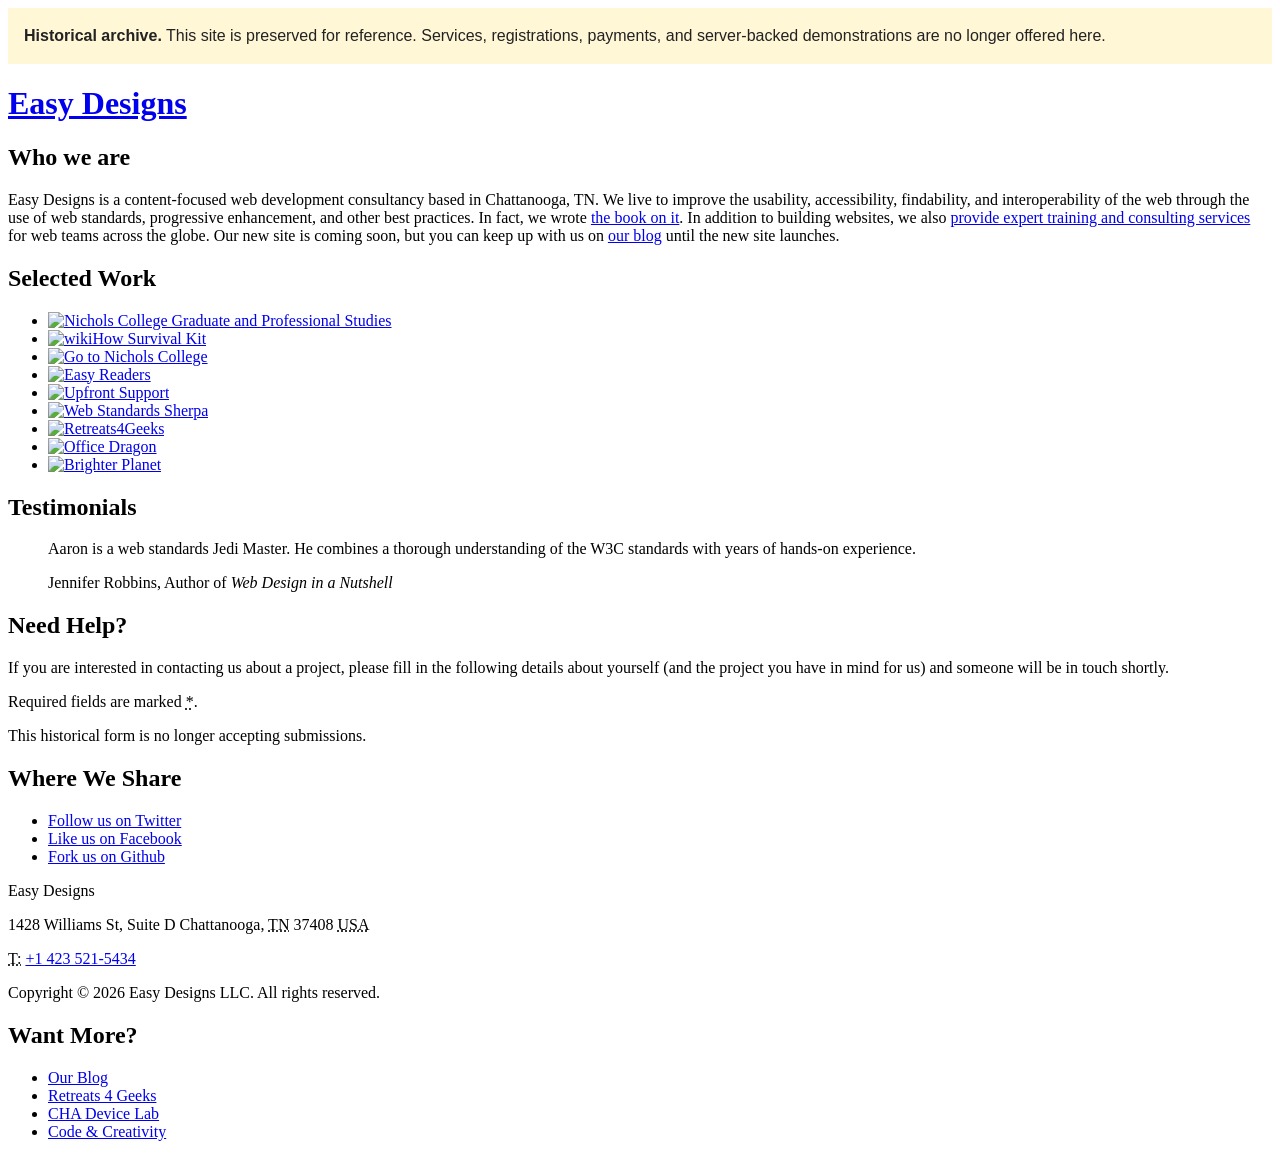
==== public/index.html @ f4d90030 "Import the complete Easy Designs historical static archive Co-authored-by: Copilot <223556219+Copilo" ====
<!DOCTYPE html>
<html lang="en" id="easy-designs_net">
<head>
	<meta charset="utf-8"/>
	<!--[if lte IE 8]><script src="http://html5shiv.googlecode.com/svn/trunk/html5.js"></script><![endif]-->
	<title>Easy Designs - Web Design, Development &#38; Consulting</title>
	<meta property="fb:page_id" content="117286581705101" />
	<!--[if (gt IE 8)|(IE 6)|(IEMobile)]><!-->
		<link rel="stylesheet" href="/css/main.css">
	<!--<![endif]-->
	<!--[if (lte IE 8)&(gte IE 7)&(!IEMobile)]><link rel="stylesheet" href="/css/main-old-ie.css"><![endif]-->
	<!--[if (IE 7)&(!IEMobile)]><link rel="stylesheet" href="/css/ie7.css"><![endif]-->
	<!--[if (lt IE 7)|(IEMobile)]><link rel="stylesheet" href="/css/mobile-ie.css"><![endif]-->
	<!-- Mobile -->
	<meta name="viewport" content="width=device-width,initial-scale=1"/>
	<meta name="MobileOptimized" content="width"/>
	<meta name="HandheldFriendly" content="true"/>
	<meta http-equiv="cleartype" content="on"/>
</head>
<body><aside class="archive-notice" role="note" style="position:relative;z-index:10000;padding:1em;background:#fff7d6;color:#222;font:16px/1.5 sans-serif"><strong>Historical archive.</strong> This site is preserved for reference. Services, registrations, payments, and server-backed demonstrations are no longer offered here.</aside>
	<!-- <div id="jump">
	    <a href="#nav-main"><b>Jump to the Navigation</b> Menu</a>
	</div> -->
	<div id="page">
		<h1 id="logo"><a href="/">Easy Designs</a></h1>

		<div id="who">
			<h2>Who we are</h2>
			<p>Easy Designs is a content-focused web development consultancy based in Chattanooga, TN. We live to improve the usability, accessibility, findability, and interoperability of the web through the use of web standards, progressive enhancement, and other best practices. In fact, we wrote <a href="http://adaptivewebdesign.info">the book on it</a>. In addition to building websites, we also <a href="http://retreats4geeks.com">provide expert training and consulting services</a> for web teams across the globe. Our new site is coming soon, but you can keep up with us on <a href="http://blog.easy-designs.net">our blog</a> until the new site launches.</p>
		</div>
		<div id="work">
			
			<h2>Selected Work</h2>

		<ul>
			<li><a class="conditional-lightbox" href="/portfolio.php?project=gps" title="Nichols College Graduate and Professional Studies | Strategy, Design &amp; Development (ExpressionEngine)"><img src="/img/portfolio/gps-s.jpg" alt="Nichols College Graduate and Professional Studies" data-project-image="gps.png" data-project-title="Nichols College Graduate and Professional Studies" data-project-year="2013" data-project-scope="Strategy, Design &amp; Development (ExpressionEngine)" /></a></li>
			<li><a class="conditional-lightbox" href="/portfolio.php?project=wikihow" title="wikiHow Survival Kit | IA Review, Development (Chrome App)"><img src="/img/portfolio/wikihow-s.jpg" alt="wikiHow Survival Kit" data-project-image="wikihow.png" data-project-title="wikiHow Survival Kit" data-project-year="2012" data-project-scope="IA Review, Development (Chrome App)" /></a></li>
			<li><a class="conditional-lightbox" href="/portfolio.php?project=gotonichols" title="Go to Nichols College | Strategy, Design &amp; Development"><img src="/img/portfolio/gotonichols-s.jpg" alt="Go to Nichols College" data-project-image="gotonichols.png" data-project-title="Go to Nichols College" data-project-year="2012" data-project-scope="Strategy, Design &amp; Development" /></a></li>
			<li><a class="conditional-lightbox" href="/portfolio.php?project=easyreaders" title="Easy Readers | Strategy, Design &amp; Development"><img src="/img/portfolio/easy-readers-s.jpg" alt="Easy Readers" data-project-image="easy-readers.png" data-project-title="Easy Readers" data-project-year="2011" data-project-scope="Strategy, Design &amp; Development" /></a></li>
			<li><a class="conditional-lightbox" href="/portfolio.php?project=upfront" title="Upfront Support | Strategy, Design &amp; Development"><img src="/img/portfolio/upfront-support-s.jpg" alt="Upfront Support" data-project-image="upfront-support.png" data-project-title="Upfront Support" data-project-year="2011" data-project-scope="Strategy, Design &amp; Development" /></a></li>
			<li><a class="conditional-lightbox" href="/portfolio.php?project=sherpa" title="Web Standards Sherpa | Strategy, Design &amp; Development (ExpressionEngine)"><img src="/img/portfolio/sherpa-s.jpg" alt="Web Standards Sherpa" data-project-image="sherpa.png" data-project-title="Web Standards Sherpa" data-project-year="2011" data-project-scope="Strategy, Design &amp; Development (ExpressionEngine)" /></a></li>
			<li><a class="conditional-lightbox" href="/portfolio.php?project=r4g" title="Retreats4Geeks | Strategy, Design &amp; Development"><img src="/img/portfolio/retreats4geeks-s.jpg" alt="Retreats4Geeks" data-project-image="retreats4geeks.png" data-project-title="Retreats4Geeks" data-project-year="2010" data-project-scope="Strategy, Design &amp; Development" /></a></li>
			<li><a class="conditional-lightbox" href="/portfolio.php?project=officedragon" title="Office Dragon | Strategy, Design &amp; Development (CakePHP)"><img src="/img/portfolio/officedragon-s.jpg" alt="Office Dragon" data-project-image="officedragon.png" data-project-title="Office Dragon" data-project-year="2009" data-project-scope="Strategy, Design &amp; Development (CakePHP)" /></a></li>
			<li><a class="conditional-lightbox" href="/portfolio.php?project=brighterplanet" title="Brighter Planet | Strategy &amp; Front End Development"><img src="/img/portfolio/brighterplanet-s.jpg" alt="Brighter Planet" data-project-image="brighterplanet.png" data-project-title="Brighter Planet" data-project-year="2009" data-project-scope="Strategy &amp; Front End Development" /></a></li>
		</ul>

			
			<h2 class="testimonial">Testimonials</h2>
    		<blockquote id="testimonial">

<p>Aaron is a web standards Jedi Master. He combines a thorough understanding of the W3C standards with years of hands-on experience.</p>
<p class="attribution">Jennifer Robbins, Author of <cite>Web Design in a Nutshell</cite></p>    		</blockquote>

		</div>
		<div id="contact">

    		<h2>Need Help?</h2>
    		<p>If you are interested in contacting us about a project, please fill in the following details about yourself (and the project you have in mind for us) and someone will be in touch shortly.</p>
    		<p>Required fields are marked <abbr title="required">*</abbr>.</p>
    		<p class="archive-form-notice">This historical form is no longer accepting submissions.</p>
		</div>
	</div>
	<footer id="easy-footer">
	<div id="social-links">
		<h2>Where We Share</h2>
		<ul>
			<li class="twitter"><a href="http://twitter.com/EasyDesigns" title="Follow us on Twitter">Follow us on Twitter</a></li>
			<li class="facebook"><a href="http://www.facebook.com/pages/Easy-Designs-LLC/117286581705101" title="Like us on Facebook">Like us on Facebook</a></li>
			<li class="github"><a href="https://github.com/easy-designs/" title="Fork us on Github">Fork us on Github</a></li>
		</ul>
	</div>
	<div id="address" class="vcard">
		<p class="fn org">Easy Designs</p>
		<p class="adr">
			<span class="post-office-box">1428 Williams St, Suite D</span>
			<span class="locality">Chattanooga</span>, <abbr class="region" title="Tennessee">TN</abbr>
			<span class="postal-code">37408</span> <abbr class="country" title="United States of America">USA</abbr>
		</p>
		<p class="tel"><abbr class="type" title="work">T:</abbr> <a href="tel:+14235215434">+1 423 521-5434</a></p>
	</div>
	<p id="copyright">Copyright © 2026 Easy Designs LLC. All rights reserved.</p>
</footer>
<nav id="easy-network">
	<h2>Want More?</h2>	
	<ul id="nav-main">
		<li class="blog"><a href="http://blog.easy-designs.net/"><span aria-hidden="true" data-icon="&#xe605;"></span><span>Our Blog</span></a></li>
		<li class="r4g"><a href="http://retreats4geeks.com/">
			<span aria-hidden="true" data-icon="&#xe601;"></span><span>Retreats 4 Geeks</span></a></li>
    	<!--li class="easy-readers"><a href="http://easy-readers.net/">
    		<span aria-hidden="true" data-icon="&#xe603;"></span><span>Easy Readers</span></a></li-->
    	<li class="cha-device-lab"><a href="http://chadevicelab.org">
    		<span aria-hidden="true" data-icon="&#xe604;"></span><span>CHA Device Lab</span></a></li>
    	<li class="code-and-creativity"><a href="http://codeandcreativity.com">
    		<span aria-hidden="true" data-icon="&#xe600;"></span><span>Code &amp; Creativity</span></a></li>
		<!--li id="back"><a href="#top">Back to Top</a></li-->
	</ul>
</nav>	<script src="//ajax.googleapis.com/ajax/libs/jquery/1.9.1/jquery.min.js"></script>
	<script type="text/javascript" src="/js/main.js"></script>

</body>
</html>
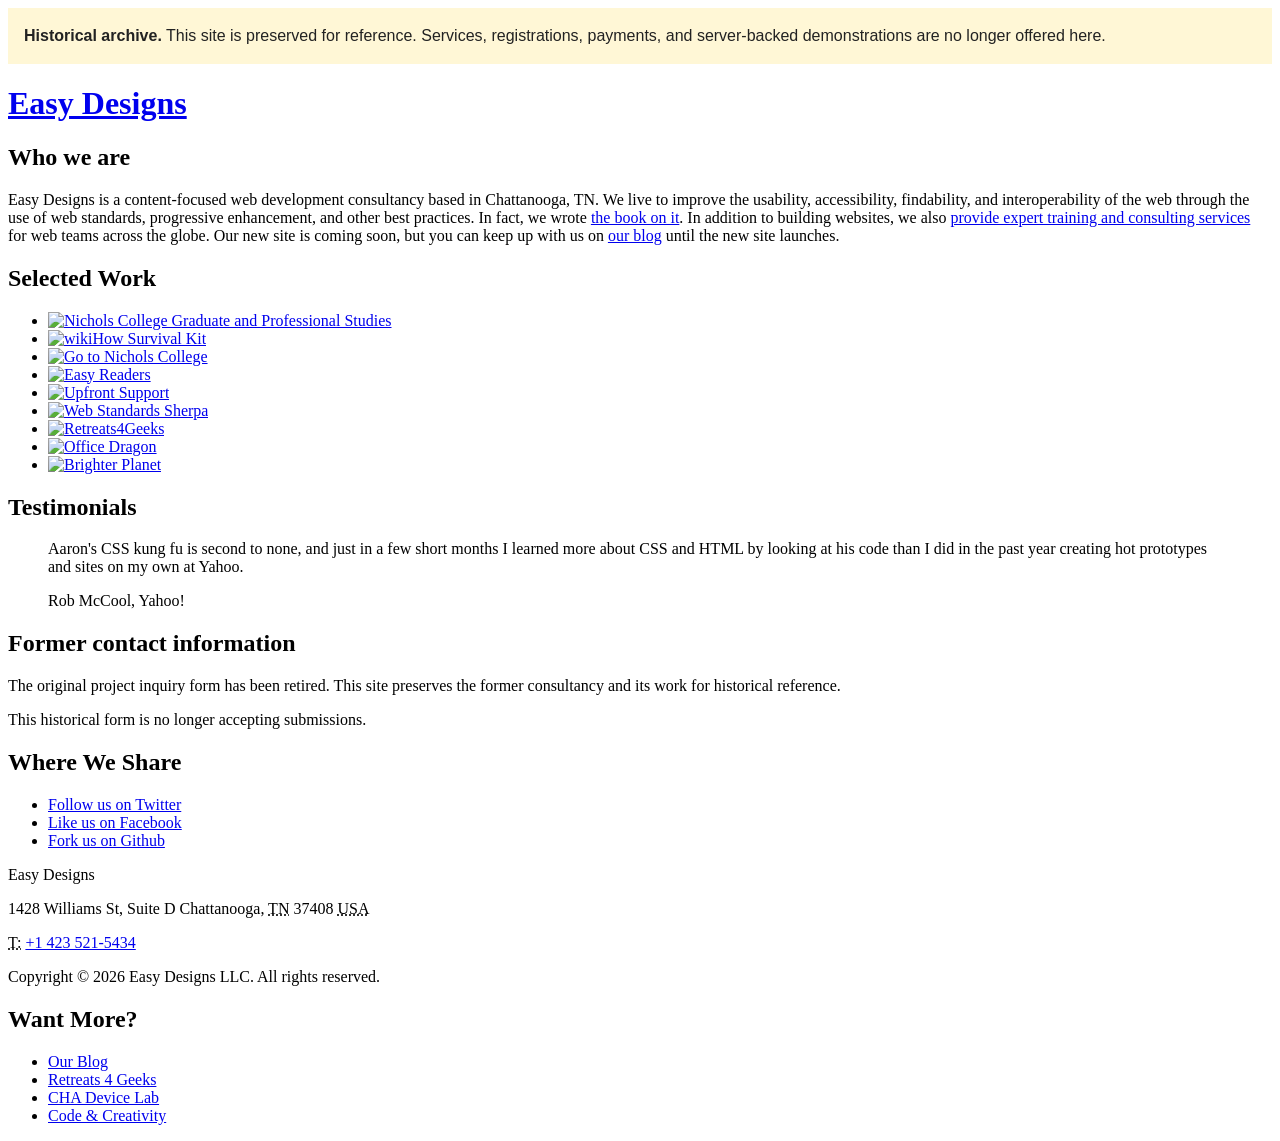
==== commit 26039473: "Preserve query-driven portfolio views and localize required scripts Co-authored-by: Copilot <2235562" ====
--- a/public/index.html
+++ b/public/index.html
@@ -1,101 +1,101 @@
 <!DOCTYPE html>
 <html lang="en" id="easy-designs_net">
 <head>
-	<meta charset="utf-8"/>
-	<!--[if lte IE 8]><script src="http://html5shiv.googlecode.com/svn/trunk/html5.js"></script><![endif]-->
-	<title>Easy Designs - Web Design, Development &#38; Consulting</title>
-	<meta property="fb:page_id" content="117286581705101" />
-	<!--[if (gt IE 8)|(IE 6)|(IEMobile)]><!-->
-		<link rel="stylesheet" href="/css/main.css">
-	<!--<![endif]-->
-	<!--[if (lte IE 8)&(gte IE 7)&(!IEMobile)]><link rel="stylesheet" href="/css/main-old-ie.css"><![endif]-->
-	<!--[if (IE 7)&(!IEMobile)]><link rel="stylesheet" href="/css/ie7.css"><![endif]-->
-	<!--[if (lt IE 7)|(IEMobile)]><link rel="stylesheet" href="/css/mobile-ie.css"><![endif]-->
-	<!-- Mobile -->
-	<meta name="viewport" content="width=device-width,initial-scale=1"/>
-	<meta name="MobileOptimized" content="width"/>
-	<meta name="HandheldFriendly" content="true"/>
-	<meta http-equiv="cleartype" content="on"/>
+    <meta charset="utf-8"/>
+    <!--[if lte IE 8]><script src="http://html5shiv.googlecode.com/svn/trunk/html5.js"></script><![endif]-->
+    <title>Easy Designs - Web Design, Development &#38; Consulting</title>
+    <meta property="fb:page_id" content="117286581705101" />
+    <!--[if (gt IE 8)|(IE 6)|(IEMobile)]><!-->
+        <link rel="stylesheet" href="/css/main.css">
+    <!--<![endif]-->
+    <!--[if (lte IE 8)&(gte IE 7)&(!IEMobile)]><link rel="stylesheet" href="/css/main-old-ie.css"><![endif]-->
+    <!--[if (IE 7)&(!IEMobile)]><link rel="stylesheet" href="/css/ie7.css"><![endif]-->
+    <!--[if (lt IE 7)|(IEMobile)]><link rel="stylesheet" href="/css/mobile-ie.css"><![endif]-->
+    <!-- Mobile -->
+    <meta name="viewport" content="width=device-width,initial-scale=1"/>
+    <meta name="MobileOptimized" content="width"/>
+    <meta name="HandheldFriendly" content="true"/>
+    <meta http-equiv="cleartype" content="on"/>
 </head>
 <body><aside class="archive-notice" role="note" style="position:relative;z-index:10000;padding:1em;background:#fff7d6;color:#222;font:16px/1.5 sans-serif"><strong>Historical archive.</strong> This site is preserved for reference. Services, registrations, payments, and server-backed demonstrations are no longer offered here.</aside>
-	<!-- <div id="jump">
-	    <a href="#nav-main"><b>Jump to the Navigation</b> Menu</a>
-	</div> -->
-	<div id="page">
-		<h1 id="logo"><a href="/">Easy Designs</a></h1>
+    <!-- <div id="jump">
+        <a href="#nav-main"><b>Jump to the Navigation</b> Menu</a>
+    </div> -->
+    <div id="page">
+        <h1 id="logo"><a href="/">Easy Designs</a></h1>
 
-		<div id="who">
-			<h2>Who we are</h2>
-			<p>Easy Designs is a content-focused web development consultancy based in Chattanooga, TN. We live to improve the usability, accessibility, findability, and interoperability of the web through the use of web standards, progressive enhancement, and other best practices. In fact, we wrote <a href="http://adaptivewebdesign.info">the book on it</a>. In addition to building websites, we also <a href="http://retreats4geeks.com">provide expert training and consulting services</a> for web teams across the globe. Our new site is coming soon, but you can keep up with us on <a href="http://blog.easy-designs.net">our blog</a> until the new site launches.</p>
-		</div>
-		<div id="work">
-			
-			<h2>Selected Work</h2>
+        <div id="who">
+            <h2>Who we are</h2>
+            <p>Easy Designs is a content-focused web development consultancy based in Chattanooga, TN. We live to improve the usability, accessibility, findability, and interoperability of the web through the use of web standards, progressive enhancement, and other best practices. In fact, we wrote <a href="http://adaptivewebdesign.info">the book on it</a>. In addition to building websites, we also <a href="http://retreats4geeks.com">provide expert training and consulting services</a> for web teams across the globe. Our new site is coming soon, but you can keep up with us on <a href="http://blog.easy-designs.net">our blog</a> until the new site launches.</p>
+        </div>
+        <div id="work">
 
-		<ul>
-			<li><a class="conditional-lightbox" href="/portfolio.php?project=gps" title="Nichols College Graduate and Professional Studies | Strategy, Design &amp; Development (ExpressionEngine)"><img src="/img/portfolio/gps-s.jpg" alt="Nichols College Graduate and Professional Studies" data-project-image="gps.png" data-project-title="Nichols College Graduate and Professional Studies" data-project-year="2013" data-project-scope="Strategy, Design &amp; Development (ExpressionEngine)" /></a></li>
-			<li><a class="conditional-lightbox" href="/portfolio.php?project=wikihow" title="wikiHow Survival Kit | IA Review, Development (Chrome App)"><img src="/img/portfolio/wikihow-s.jpg" alt="wikiHow Survival Kit" data-project-image="wikihow.png" data-project-title="wikiHow Survival Kit" data-project-year="2012" data-project-scope="IA Review, Development (Chrome App)" /></a></li>
-			<li><a class="conditional-lightbox" href="/portfolio.php?project=gotonichols" title="Go to Nichols College | Strategy, Design &amp; Development"><img src="/img/portfolio/gotonichols-s.jpg" alt="Go to Nichols College" data-project-image="gotonichols.png" data-project-title="Go to Nichols College" data-project-year="2012" data-project-scope="Strategy, Design &amp; Development" /></a></li>
-			<li><a class="conditional-lightbox" href="/portfolio.php?project=easyreaders" title="Easy Readers | Strategy, Design &amp; Development"><img src="/img/portfolio/easy-readers-s.jpg" alt="Easy Readers" data-project-image="easy-readers.png" data-project-title="Easy Readers" data-project-year="2011" data-project-scope="Strategy, Design &amp; Development" /></a></li>
-			<li><a class="conditional-lightbox" href="/portfolio.php?project=upfront" title="Upfront Support | Strategy, Design &amp; Development"><img src="/img/portfolio/upfront-support-s.jpg" alt="Upfront Support" data-project-image="upfront-support.png" data-project-title="Upfront Support" data-project-year="2011" data-project-scope="Strategy, Design &amp; Development" /></a></li>
-			<li><a class="conditional-lightbox" href="/portfolio.php?project=sherpa" title="Web Standards Sherpa | Strategy, Design &amp; Development (ExpressionEngine)"><img src="/img/portfolio/sherpa-s.jpg" alt="Web Standards Sherpa" data-project-image="sherpa.png" data-project-title="Web Standards Sherpa" data-project-year="2011" data-project-scope="Strategy, Design &amp; Development (ExpressionEngine)" /></a></li>
-			<li><a class="conditional-lightbox" href="/portfolio.php?project=r4g" title="Retreats4Geeks | Strategy, Design &amp; Development"><img src="/img/portfolio/retreats4geeks-s.jpg" alt="Retreats4Geeks" data-project-image="retreats4geeks.png" data-project-title="Retreats4Geeks" data-project-year="2010" data-project-scope="Strategy, Design &amp; Development" /></a></li>
-			<li><a class="conditional-lightbox" href="/portfolio.php?project=officedragon" title="Office Dragon | Strategy, Design &amp; Development (CakePHP)"><img src="/img/portfolio/officedragon-s.jpg" alt="Office Dragon" data-project-image="officedragon.png" data-project-title="Office Dragon" data-project-year="2009" data-project-scope="Strategy, Design &amp; Development (CakePHP)" /></a></li>
-			<li><a class="conditional-lightbox" href="/portfolio.php?project=brighterplanet" title="Brighter Planet | Strategy &amp; Front End Development"><img src="/img/portfolio/brighterplanet-s.jpg" alt="Brighter Planet" data-project-image="brighterplanet.png" data-project-title="Brighter Planet" data-project-year="2009" data-project-scope="Strategy &amp; Front End Development" /></a></li>
-		</ul>
+            <h2>Selected Work</h2>
 
-			
-			<h2 class="testimonial">Testimonials</h2>
-    		<blockquote id="testimonial">
+        <ul>
+            <li><a class="conditional-lightbox" href="/portfolio/gps/" title="Nichols College Graduate and Professional Studies | Strategy, Design &amp; Development (ExpressionEngine)"><img src="/img/portfolio/gps-s.jpg" alt="Nichols College Graduate and Professional Studies" data-project-image="gps.png" data-project-title="Nichols College Graduate and Professional Studies" data-project-year="2013" data-project-scope="Strategy, Design &amp; Development (ExpressionEngine)" /></a></li>
+            <li><a class="conditional-lightbox" href="/portfolio/wikihow/" title="wikiHow Survival Kit | IA Review, Development (Chrome App)"><img src="/img/portfolio/wikihow-s.jpg" alt="wikiHow Survival Kit" data-project-image="wikihow.png" data-project-title="wikiHow Survival Kit" data-project-year="2012" data-project-scope="IA Review, Development (Chrome App)" /></a></li>
+            <li><a class="conditional-lightbox" href="/portfolio/gotonichols/" title="Go to Nichols College | Strategy, Design &amp; Development"><img src="/img/portfolio/gotonichols-s.jpg" alt="Go to Nichols College" data-project-image="gotonichols.png" data-project-title="Go to Nichols College" data-project-year="2012" data-project-scope="Strategy, Design &amp; Development" /></a></li>
+            <li><a class="conditional-lightbox" href="/portfolio/easyreaders/" title="Easy Readers | Strategy, Design &amp; Development"><img src="/img/portfolio/easy-readers-s.jpg" alt="Easy Readers" data-project-image="easy-readers.png" data-project-title="Easy Readers" data-project-year="2011" data-project-scope="Strategy, Design &amp; Development" /></a></li>
+            <li><a class="conditional-lightbox" href="/portfolio/upfront/" title="Upfront Support | Strategy, Design &amp; Development"><img src="/img/portfolio/upfront-support-s.jpg" alt="Upfront Support" data-project-image="upfront-support.png" data-project-title="Upfront Support" data-project-year="2011" data-project-scope="Strategy, Design &amp; Development" /></a></li>
+            <li><a class="conditional-lightbox" href="/portfolio/sherpa/" title="Web Standards Sherpa | Strategy, Design &amp; Development (ExpressionEngine)"><img src="/img/portfolio/sherpa-s.jpg" alt="Web Standards Sherpa" data-project-image="sherpa.png" data-project-title="Web Standards Sherpa" data-project-year="2011" data-project-scope="Strategy, Design &amp; Development (ExpressionEngine)" /></a></li>
+            <li><a class="conditional-lightbox" href="/portfolio/r4g/" title="Retreats4Geeks | Strategy, Design &amp; Development"><img src="/img/portfolio/retreats4geeks-s.jpg" alt="Retreats4Geeks" data-project-image="retreats4geeks.png" data-project-title="Retreats4Geeks" data-project-year="2010" data-project-scope="Strategy, Design &amp; Development" /></a></li>
+            <li><a class="conditional-lightbox" href="/portfolio/officedragon/" title="Office Dragon | Strategy, Design &amp; Development (CakePHP)"><img src="/img/portfolio/officedragon-s.jpg" alt="Office Dragon" data-project-image="officedragon.png" data-project-title="Office Dragon" data-project-year="2009" data-project-scope="Strategy, Design &amp; Development (CakePHP)" /></a></li>
+            <li><a class="conditional-lightbox" href="/portfolio/brighterplanet/" title="Brighter Planet | Strategy &amp; Front End Development"><img src="/img/portfolio/brighterplanet-s.jpg" alt="Brighter Planet" data-project-image="brighterplanet.png" data-project-title="Brighter Planet" data-project-year="2009" data-project-scope="Strategy &amp; Front End Development" /></a></li>
+        </ul>
 
-<p>Aaron is a web standards Jedi Master. He combines a thorough understanding of the W3C standards with years of hands-on experience.</p>
-<p class="attribution">Jennifer Robbins, Author of <cite>Web Design in a Nutshell</cite></p>    		</blockquote>
 
-		</div>
-		<div id="contact">
+            <h2 class="testimonial">Testimonials</h2>
+            <blockquote id="testimonial">
 
-    		<h2>Need Help?</h2>
-    		<p>If you are interested in contacting us about a project, please fill in the following details about yourself (and the project you have in mind for us) and someone will be in touch shortly.</p>
-    		<p>Required fields are marked <abbr title="required">*</abbr>.</p>
-    		<p class="archive-form-notice">This historical form is no longer accepting submissions.</p>
-		</div>
-	</div>
-	<footer id="easy-footer">
-	<div id="social-links">
-		<h2>Where We Share</h2>
-		<ul>
-			<li class="twitter"><a href="http://twitter.com/EasyDesigns" title="Follow us on Twitter">Follow us on Twitter</a></li>
-			<li class="facebook"><a href="http://www.facebook.com/pages/Easy-Designs-LLC/117286581705101" title="Like us on Facebook">Like us on Facebook</a></li>
-			<li class="github"><a href="https://github.com/easy-designs/" title="Fork us on Github">Fork us on Github</a></li>
-		</ul>
-	</div>
-	<div id="address" class="vcard">
-		<p class="fn org">Easy Designs</p>
-		<p class="adr">
-			<span class="post-office-box">1428 Williams St, Suite D</span>
-			<span class="locality">Chattanooga</span>, <abbr class="region" title="Tennessee">TN</abbr>
-			<span class="postal-code">37408</span> <abbr class="country" title="United States of America">USA</abbr>
-		</p>
-		<p class="tel"><abbr class="type" title="work">T:</abbr> <a href="tel:+14235215434">+1 423 521-5434</a></p>
-	</div>
-	<p id="copyright">Copyright © 2026 Easy Designs LLC. All rights reserved.</p>
+<p>Aaron's CSS kung fu is second to none, and just in a few short months I learned more about CSS and HTML by looking at his code than I did in the past year creating hot prototypes and sites on my own at Yahoo.</p>
+<p class="attribution">Rob McCool, Yahoo!</p>           </blockquote>
+
+        </div>
+        <div id="contact">
+
+            <h2>Former contact information</h2>
+            <p>The original project inquiry form has been retired. This site preserves the former consultancy and its work for historical reference.</p>
+
+            <p class="archive-form-notice">This historical form is no longer accepting submissions.</p>
+        </div>
+    </div>
+    <footer id="easy-footer">
+    <div id="social-links">
+        <h2>Where We Share</h2>
+        <ul>
+            <li class="twitter"><a href="http://twitter.com/EasyDesigns" title="Follow us on Twitter">Follow us on Twitter</a></li>
+            <li class="facebook"><a href="http://www.facebook.com/pages/Easy-Designs-LLC/117286581705101" title="Like us on Facebook">Like us on Facebook</a></li>
+            <li class="github"><a href="https://github.com/easy-designs/" title="Fork us on Github">Fork us on Github</a></li>
+        </ul>
+    </div>
+    <div id="address" class="vcard">
+        <p class="fn org">Easy Designs</p>
+        <p class="adr">
+            <span class="post-office-box">1428 Williams St, Suite D</span>
+            <span class="locality">Chattanooga</span>, <abbr class="region" title="Tennessee">TN</abbr>
+            <span class="postal-code">37408</span> <abbr class="country" title="United States of America">USA</abbr>
+        </p>
+        <p class="tel"><abbr class="type" title="work">T:</abbr> <a href="tel:+14235215434">+1 423 521-5434</a></p>
+    </div>
+    <p id="copyright">Copyright © 2026 Easy Designs LLC. All rights reserved.</p>
 </footer>
 <nav id="easy-network">
-	<h2>Want More?</h2>	
-	<ul id="nav-main">
-		<li class="blog"><a href="http://blog.easy-designs.net/"><span aria-hidden="true" data-icon="&#xe605;"></span><span>Our Blog</span></a></li>
-		<li class="r4g"><a href="http://retreats4geeks.com/">
-			<span aria-hidden="true" data-icon="&#xe601;"></span><span>Retreats 4 Geeks</span></a></li>
-    	<!--li class="easy-readers"><a href="http://easy-readers.net/">
-    		<span aria-hidden="true" data-icon="&#xe603;"></span><span>Easy Readers</span></a></li-->
-    	<li class="cha-device-lab"><a href="http://chadevicelab.org">
-    		<span aria-hidden="true" data-icon="&#xe604;"></span><span>CHA Device Lab</span></a></li>
-    	<li class="code-and-creativity"><a href="http://codeandcreativity.com">
-    		<span aria-hidden="true" data-icon="&#xe600;"></span><span>Code &amp; Creativity</span></a></li>
-		<!--li id="back"><a href="#top">Back to Top</a></li-->
-	</ul>
-</nav>	<script src="//ajax.googleapis.com/ajax/libs/jquery/1.9.1/jquery.min.js"></script>
-	<script type="text/javascript" src="/js/main.js"></script>
+    <h2>Want More?</h2>
+    <ul id="nav-main">
+        <li class="blog"><a href="http://blog.easy-designs.net/"><span aria-hidden="true" data-icon="&#xe605;"></span><span>Our Blog</span></a></li>
+        <li class="r4g"><a href="http://retreats4geeks.com/">
+            <span aria-hidden="true" data-icon="&#xe601;"></span><span>Retreats 4 Geeks</span></a></li>
+        <!--li class="easy-readers"><a href="http://easy-readers.net/">
+            <span aria-hidden="true" data-icon="&#xe603;"></span><span>Easy Readers</span></a></li-->
+        <li class="cha-device-lab"><a href="http://chadevicelab.org">
+            <span aria-hidden="true" data-icon="&#xe604;"></span><span>CHA Device Lab</span></a></li>
+        <li class="code-and-creativity"><a href="http://codeandcreativity.com">
+            <span aria-hidden="true" data-icon="&#xe600;"></span><span>Code &amp; Creativity</span></a></li>
+        <!--li id="back"><a href="#top">Back to Top</a></li-->
+    </ul>
+</nav>  <script src="/assets/vendor/jquery-1.9.1.min.js"></script>
+    <script type="text/javascript" src="/js/main.js"></script>
 
 </body>
-</html>+</html>
